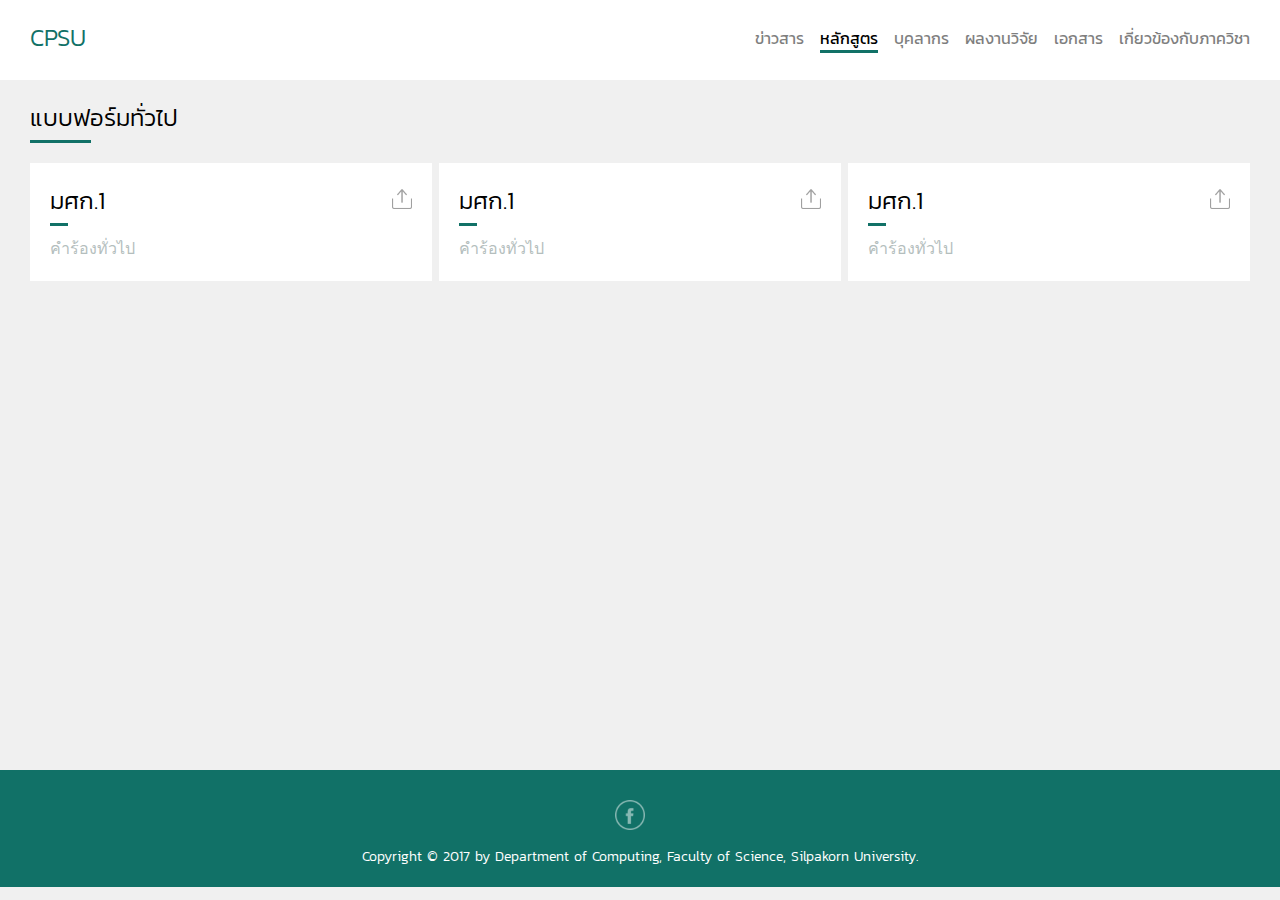
==== document.html @ 050c2b30 "edit readNews" ====
<!DOCTYPE html>
<html lang="en">
<head>
    <meta charset="UTF-8">
    <meta name="viewport" content="width=device-width">
    <title>Home</title>
    <link href="css/style.css" rel="stylesheet">
</head>
<body>
<nav class="navbar">
    <div class="container">
        <h1 class="logo-navbar">CPSU</h1>
        <ul class="list-menu-navbar">
            <li class="menu-navbar">ข่าวสาร</li>
            <li class="active-menu-navbar" >หลักสูตร</li>
            <li class="menu-navbar">บุคลากร</li>
            <li class="menu-navbar">ผลงานวิจัย</li>
            <li class="menu-navbar">เอกสาร</li>
            <li class="menu-navbar">เกี่ยวข้องกับภาควิชา
                <ul class="drop-down-menu">
                    <li class="list-menu-drop-down">ประวัติภาควิชา</li>
                    <li class="list-menu-drop-down">ติดต่อภาควิชา</li>
                </ul>
            </li>
        </ul>
        <button class="btn-navbar-list-menu">เมนู</button>
        <ul class="list-menu-navbar-mobile">
            <li class="menu-navbar-mobile">ข่าวสาร</li>
            <li class="menu-navbar-mobile" >หลักสูตร</li>
            <li class="menu-navbar-mobile">บุคลากร</li>
            <li class="menu-navbar-mobile">ผลงานวิจัย</li>
            <li class="menu-navbar-mobile">เอกสาร</li>
            <li class="menu-navbar-mobile">เกี่ยวข้องกับภาควิชา</li>
        </ul>
    </div>
</nav>
<div class="container">
    <h1 class="title">แบบฟอร์มทั่วไป</h1>
    <ul class="wrapper-card-document">
        <li>
            <div class="card-document">

                <h1 class="title">มศก.1
                    <div class="management-logo">
                        <img src="Icon-Share.png" />
                        <p class="description-management-logo">Download</p>
                    </div>
                </h1>
                <p class="description-card-document">คำร้องทั่วไป</p>
            </div>
        </li>
        <li>
            <div class="card-document">

                <h1 class="title">มศก.1
                    <div class="management-logo">
                        <img src="Icon-Share.png" />
                        <p class="description-management-logo">Download</p>
                    </div>
                </h1>
                <p class="description-card-document">คำร้องทั่วไป</p>
            </div>
        </li>
        <li>
            <div class="card-document">

                <h1 class="title">มศก.1
                    <div class="management-logo">
                        <img src="Icon-Share.png" />
                        <p class="description-management-logo">Download</p>
                    </div>
                </h1>
                <p class="description-card-document">คำร้องทั่วไป</p>
            </div>
        </li>
    </ul>
</div>
<nav class="navbar-bottom">
    <div class="container">

        <ul class="logos-navbar-bottom">
            <li class="logo-navbar-bottom">
                <img src="facebook_white.png">
            </li>
        </ul>

        <p class="copyright">Copyright © 2017 by Department of Computing, Faculty of Science, Silpakorn University.</p>

    </div>
</nav>
</body>
</html>
---- css/style.css ----
.container {
  width: 100%;
  box-sizing: border-box;
  padding: 0 10px;
  min-height: 100%;
  height: auto !important;
  height: 100%; }
  @media screen and (min-width: 768px) {
    .container {
      width: 748px;
      display: block;
      padding: 0 20px;
      margin: auto; } }
  @media screen and (min-width: 1024px) {
    .container {
      width: 1004px; } }
  @media screen and (min-width: 1280px) {
    .container {
      width: 1260px; } }

.navbar {
  width: 100%;
  background-color: #ffffff;
  height: 50px;
  position: fixed;
  display: block;
  top: 0;
  left: 0;
  z-index: 1;
  box-sizing: border-box; }
  .navbar .container {
    height: 100%;
    position: relative; }
    .navbar .container .logo-navbar {
      position: absolute;
      margin: 0;
      color: #117167;
      font-weight: 100;
      font-size: 16px;
      cursor: pointer;
      top: 12px; }
      @media screen and (min-width: 768px) {
        .navbar .container .logo-navbar {
          top: 20px;
          font-size: 24px; } }
    .navbar .container .list-menu-navbar {
      position: absolute;
      right: 10px;
      list-style-type: none;
      display: none; }
      .navbar .container .list-menu-navbar li.menu-navbar:after {
        display: block;
        content: '';
        border-bottom: 3px solid #117167;
        transform: scaleX(0);
        transition: transform 250ms ease-in-out; }
      .navbar .container .list-menu-navbar li.menu-navbar:hover:after {
        transform: scaleX(1); }
      .navbar .container .list-menu-navbar .menu-navbar {
        opacity: 0.5;
        display: inline-block;
        cursor: pointer;
        position: relative;
        margin-left: 5px; }
        .navbar .container .list-menu-navbar .menu-navbar a {
          color: #000000;
          opacity: 1; }
        .navbar .container .list-menu-navbar .menu-navbar .drop-down-menu {
          top: 30px;
          right: 0;
          width: 220px; }
        .navbar .container .list-menu-navbar .menu-navbar:after {
          transform-origin: 0% 50%; }
        .navbar .container .list-menu-navbar .menu-navbar:hover {
          opacity: 1; }
          .navbar .container .list-menu-navbar .menu-navbar:hover .drop-down-menu {
            display: block; }
        @media screen and (min-width: 768px) {
          .navbar .container .list-menu-navbar .menu-navbar {
            margin-left: 5px; } }
        @media screen and (min-width: 1024px) {
          .navbar .container .list-menu-navbar .menu-navbar {
            margin-left: 10px; } }
      .navbar .container .list-menu-navbar .active-menu-navbar {
        display: inline-block;
        cursor: pointer;
        position: relative;
        margin-left: 5px;
        border-bottom: 3px solid #117167; }
        @media screen and (min-width: 768px) {
          .navbar .container .list-menu-navbar .active-menu-navbar {
            margin-left: 5px; } }
        @media screen and (min-width: 1024px) {
          .navbar .container .list-menu-navbar .active-menu-navbar {
            margin-left: 10px; } }
      @media screen and (min-width: 768px) {
        .navbar .container .list-menu-navbar {
          top: 10px;
          display: block;
          right: 20px; } }
    .navbar .container .btn-navbar-list-menu {
      position: absolute;
      right: 10px;
      top: 12px;
      width: 50px;
      height: 30px;
      background-color: #117167;
      border: none;
      font-size: 14px;
      color: #ffffff;
      font-weight: 100; }
      .navbar .container .btn-navbar-list-menu:focus {
        outline: none; }
      @media screen and (min-width: 768px) {
        .navbar .container .btn-navbar-list-menu {
          display: none; } }
    .navbar .container .list-menu-navbar-mobile {
      width: 100%;
      position: absolute;
      top: 35px;
      display: none;
      left: 0;
      box-sizing: border-box;
      padding: 10px;
      background-color: #ffffff; }
      .navbar .container .list-menu-navbar-mobile .menu-navbar-mobile {
        list-style-type: none;
        border-bottom: 1px solid #F0F0F0;
        padding: 10px;
        font-size: 16px;
        font-weight: 100; }
        .navbar .container .list-menu-navbar-mobile .menu-navbar-mobile:nth-last-child(1) {
          border-bottom: none; }
  @media screen and (min-width: 768px) {
    .navbar {
      height: 80px; } }

.navbar-bottom {
  display: table;
  width: 100%;
  background-color: #117167; }
  .navbar-bottom .logos-navbar-bottom {
    width: 20px;
    display: block;
    margin: 20px auto;
    padding: 0;
    margin-bottom: 0;
    list-style-type: none; }
    .navbar-bottom .logos-navbar-bottom .logo-navbar-bottom {
      width: 20px;
      height: auto;
      cursor: pointer; }
      @media screen and (min-width: 768px) {
        .navbar-bottom .logos-navbar-bottom .logo-navbar-bottom:hover {
          opacity: 1; } }
      .navbar-bottom .logos-navbar-bottom .logo-navbar-bottom img {
        width: 100%; }
      @media screen and (min-width: 1024px) {
        .navbar-bottom .logos-navbar-bottom .logo-navbar-bottom {
          opacity: 0.5;
          width: 30px; } }
    @media screen and (min-width: 768px) {
      .navbar-bottom .logos-navbar-bottom {
        width: 50px; } }
  .navbar-bottom .copyright {
    text-align: center;
    color: #ffffff;
    margin: 10px 0;
    font-weight: 100;
    font-size: 12px; }
    @media screen and (min-width: 768px) {
      .navbar-bottom .copyright {
        font-size: 14px; } }
  @media screen and (min-width: 768px) {
    .navbar-bottom {
      padding: 10px 0; } }

.card-news {
  width: 100%;
  padding: 0 10px;
  margin-top: 30px;
  position: relative;
  box-sizing: border-box;
  list-style-type: none; }
  .card-news .container-card-news {
    list-style-type: none;
    width: 100%;
    padding: 0;
    box-sizing: border-box;
    position: relative;
    display: flex;
    flex-direction: row;
    flex-wrap: wrap;
    position: relative;
    cursor: pointer; }
    .card-news .container-card-news .image-card-news {
      width: 100%;
      top: -10px;
      height: auto;
      position: relative; }
      .card-news .container-card-news .image-card-news img {
        width: 100%; }
      @media screen and (min-width: 768px) {
        .card-news .container-card-news .image-card-news {
          top: -15px; } }
      @media screen and (min-width: 1024px) {
        .card-news .container-card-news .image-card-news {
          width: 40%;
          top: -15px;
          padding-right: 10px; } }
    .card-news .container-card-news .content-card-news {
      width: 100%;
      box-sizing: border-box; }
      .card-news .container-card-news .content-card-news .time-create-news {
        color: #B4BEBD;
        font-family: Thonburi;
        font-size: 12px;
        position: relative; }
        @media screen and (min-width: 1024px) {
          .card-news .container-card-news .content-card-news .time-create-news {
            font-size: 14px;
            margin-top: 10px; } }
      .card-news .container-card-news .content-card-news .title {
        margin: 0;
        font-size: 16px; }
        .card-news .container-card-news .content-card-news .title:before {
          width: 20%; }
        @media screen and (min-width: 768px) {
          .card-news .container-card-news .content-card-news .title {
            font-size: 20px;
            font-weight: inherit; } }
        @media screen and (min-width: 1024px) {
          .card-news .container-card-news .content-card-news .title {
            font-size: 20px;
            font-weight: inherit; } }
      .card-news .container-card-news .content-card-news .description-card-news {
        color: #B4BEBD;
        font-family: Thonburi;
        margin-top: 10px;
        font-size: 14px; }
        @media screen and (min-width: 1024px) {
          .card-news .container-card-news .content-card-news .description-card-news {
            font-size: 16px; } }
      @media screen and (min-width: 1024px) {
        .card-news .container-card-news .content-card-news {
          width: 60%;
          padding-left: 10px; } }
    @media screen and (min-width: 768px) {
      .card-news .container-card-news {
        margin: 0; } }
  .card-news .detail-card-news {
    width: 100%;
    border-top: 1px solid #B4BEBD;
    margin-top: 20px;
    height: 40px;
    position: relative; }
    .card-news .detail-card-news .create-by-card-news {
      position: absolute;
      font-size: 14px;
      font-weight: 100;
      top: 10px; }
      @media screen and (min-width: 1024px) {
        .card-news .detail-card-news .create-by-card-news {
          font-size: 16px;
          top: 13px; } }
    .card-news .detail-card-news .logos-share-card-news {
      list-style-type: none;
      position: absolute;
      right: 0;
      top: 10px; }
      .card-news .detail-card-news .logos-share-card-news li {
        padding: 0; }
      .card-news .detail-card-news .logos-share-card-news .logo-share-card-news {
        margin-left: 3px;
        display: inline-block;
        width: 20px;
        height: auto;
        cursor: pointer;
        top: -2px;
        position: relative;
        opacity: 1; }
        .card-news .detail-card-news .logos-share-card-news .logo-share-card-news:hover {
          opacity: 1; }
          @media screen and (min-width: 1024px) {
            .card-news .detail-card-news .logos-share-card-news .logo-share-card-news:hover .description-logo-share-card-news {
              display: block; } }
        .card-news .detail-card-news .logos-share-card-news .logo-share-card-news .description-logo-share-card-news {
          display: none;
          padding: 5px;
          position: absolute;
          z-index: 1;
          text-align: center;
          color: white;
          font-weight: 100;
          background-color: #000000;
          opacity: 0.8; }
          @media screen and (min-width: 1024px) {
            .card-news .detail-card-news .logos-share-card-news .logo-share-card-news .description-logo-share-card-news {
              bottom: -50px;
              left: -180%;
              width: 130px; } }
        .card-news .detail-card-news .logos-share-card-news .logo-share-card-news img {
          width: 100%; }
        @media screen and (min-width: 1024px) {
          .card-news .detail-card-news .logos-share-card-news .logo-share-card-news {
            width: 30px;
            margin-left: 5px;
            opacity: 0.5; } }
    @media screen and (min-width: 1024px) {
      .card-news .detail-card-news {
        margin-top: 0;
        height: 50px; } }
  @media screen and (min-width: 768px) {
    .card-news {
      padding: 0 20px; } }

.card-course {
  width: 100%;
  background-color: #ffffff;
  border-bottom: 3px solid #117167;
  padding: 10px;
  margin: 10px 0;
  box-sizing: border-box;
  cursor: pointer; }
  .card-course .type-card-course {
    font-family: Thonburi;
    font-weight: bold;
    font-size: 14px; }
    @media screen and (min-width: 768px) {
      .card-course .type-card-course {
        font-size: 16px; } }
  .card-course .name-card-course {
    font-weight: 100;
    margin-top: 5px;
    font-size: 14px; }
    @media screen and (min-width: 768px) {
      .card-course .name-card-course {
        font-size: 18px; } }
    @media screen and (min-width: 1024px) {
      .card-course .name-card-course {
        margin-top: 10px; } }
  @media screen and (min-width: 768px) {
    .card-course {
      padding: 20px;
      margin: 10px 0; } }

.card-document {
  width: 100%;
  box-sizing: border-box;
  background-color: #ffffff;
  margin-bottom: 10px;
  padding: 10px;
  position: relative; }
  .card-document .title {
    margin: 0;
    position: relative; }
    .card-document .title .management-logo {
      position: absolute;
      right: 5px;
      top: 0; }
      .card-document .title .management-logo .description-management-logo {
        font-size: 16px; }
      @media screen and (min-width: 768px) {
        .card-document .title .management-logo {
          right: 0px;
          top: 0px; } }
  .card-document .description-card-document {
    font-family: Thonburi;
    font-size: 14px;
    color: #B4BEBD;
    margin-top: 10px; }
    @media screen and (min-width: 768px) {
      .card-document .description-card-document {
        font-size: 16px; } }
  @media screen and (min-width: 768px) {
    .card-document {
      padding: 20px; } }

.card-person {
  width: 100%;
  margin: 20px 0;
  box-sizing: border-box; }
  .card-person .header-card-person {
    background-color: #117167;
    color: #ffffff;
    padding: 0 10px 10px 10px;
    width: 100%;
    position: relative;
    box-sizing: border-box;
    display: flex;
    flex-direction: row;
    flex-wrap: wrap;
    margin: 0; }
    .card-person .header-card-person .image-card-news {
      list-style-type: none;
      width: 100%;
      position: relative;
      top: -10px; }
      .card-person .header-card-person .image-card-news img {
        width: 100%;
        box-shadow: 2px 2px 4px 0px #000000; }
      @media screen and (min-width: 1024px) {
        .card-person .header-card-person .image-card-news {
          width: 20%;
          position: absolute;
          bottom: 10px;
          top: inherit; } }
    .card-person .header-card-person .detail-header-card-person {
      list-style-type: none;
      width: 100%; }
      .card-person .header-card-person .detail-header-card-person .title {
        margin: 0px;
        font-size: 16px;
        display: flex;
        width: 100%;
        position: relative; }
        .card-person .header-card-person .detail-header-card-person .title:before {
          border-bottom: 3px solid #ffffff;
          width: 10%; }
        .card-person .header-card-person .detail-header-card-person .title .position-card-person {
          position: absolute;
          right: 0;
          top: 0; }
        @media screen and (min-width: 768px) {
          .card-person .header-card-person .detail-header-card-person .title {
            font-size: 18px; } }
      .card-person .header-card-person .detail-header-card-person .name-eng-card-person {
        font-weight: 100;
        display: flex; }
        @media screen and (min-width: 768px) {
          .card-person .header-card-person .detail-header-card-person .name-eng-card-person {
            font-size: 16px; } }
      @media screen and (min-width: 1024px) {
        .card-person .header-card-person .detail-header-card-person {
          padding-left: calc(20% + 20px); } }
    @media screen and (min-width: 1024px) {
      .card-person .header-card-person {
        padding: 20px; } }
  .card-person .detail-card-person {
    width: 100%;
    background-color: #ffffff;
    box-sizing: border-box;
    padding: 10px; }
    .card-person .detail-card-person .wrapper-detail-all {
      width: 100%;
      display: flex;
      flex-direction: row;
      flex-wrap: wrap;
      padding: 0;
      margin: 0;
      box-sizing: border-box; }
      .card-person .detail-card-person .wrapper-detail-all li {
        box-sizing: border-box;
        list-style-type: none;
        width: 100%;
        margin: 10px 0; }
        .card-person .detail-card-person .wrapper-detail-all li .list-detail-all {
          font-size: 16px; }
          @media screen and (min-width: 768px) {
            .card-person .detail-card-person .wrapper-detail-all li .list-detail-all {
              font-size: 18px; } }
        @media screen and (min-width: 768px) {
          .card-person .detail-card-person .wrapper-detail-all li {
            width: 50%;
            margin: 10px 0;
            padding-left: 0;
            padding-right: 10px; }
            .card-person .detail-card-person .wrapper-detail-all li:nth-child(1) {
              width: 100%;
              padding-left: 0;
              padding-right: 0; }
            .card-person .detail-card-person .wrapper-detail-all li:nth-child(2) {
              width: 100%;
              padding-left: 0;
              padding-right: 0; } }
    @media screen and (min-width: 768px) {
      .card-person .detail-card-person {
        padding: 20px; } }
  @media screen and (min-width: 768px) {
    .card-person {
      margin: 180px 0 20px 0; } }
  @media screen and (min-width: 1280px) {
    .card-person {
      margin: 80px 0 20px 0; } }

.card-research {
  width: 100%;
  box-sizing: border-box;
  cursor: pointer;
  background-color: #ffffff; }
  .card-research .image-card-research {
    width: 100%;
    height: auto; }
  .card-research .detail-card-research {
    box-sizing: border-box;
    padding: 5px 10px;
    margin: 0; }
    .card-research .detail-card-research .title {
      margin: 0;
      font-size: 18px; }
      .card-research .detail-card-research .title:before {
        width: 10%; }
      @media screen and (min-width: 768px) {
        .card-research .detail-card-research .title {
          font-size: 20px; } }
    .card-research .detail-card-research .create-by-card-research {
      font-size: 14px;
      font-weight: 100;
      margin-top: 10px; }
      @media screen and (min-width: 768px) {
        .card-research .detail-card-research .create-by-card-research {
          font-size: 16px;
          margin-top: 20px; } }
    @media screen and (min-width: 768px) {
      .card-research .detail-card-research {
        padding: 10px 15px; } }

.form-read-news {
  width: 100%; }
  .form-read-news .header-form-read-news {
    width: 100%;
    background-color: #117167;
    padding: 10px 10px 60px 10px;
    box-sizing: border-box; }
    .form-read-news .header-form-read-news .category-header-form-read-news {
      color: #ffffff;
      font-family: Thonburi;
      font-weight: lighter;
      font-size: 12px; }
      @media screen and (min-width: 768px) {
        .form-read-news .header-form-read-news .category-header-form-read-news {
          font-size: 16px; } }
    .form-read-news .header-form-read-news .title {
      color: #ffffff;
      margin: 0;
      margin-bottom: 10px; }
      .form-read-news .header-form-read-news .title:before {
        border-bottom: 3px solid #ffffff; }
      @media screen and (min-width: 768px) {
        .form-read-news .header-form-read-news .title {
          margin-bottom: 20px; } }
    .form-read-news .header-form-read-news .create-by-form-read-news {
      color: #ffffff;
      font-family: Thonburi;
      font-size: 12px;
      font-weight: lighter; }
      .form-read-news .header-form-read-news .create-by-form-read-news .time-create-form-read-news {
        float: right; }
      @media screen and (min-width: 768px) {
        .form-read-news .header-form-read-news .create-by-form-read-news {
          font-size: 16px; } }
    @media screen and (min-width: 768px) {
      .form-read-news .header-form-read-news {
        padding: 20px 0 100px 0; } }
  .form-read-news .content-form-read-news {
    width: 100%;
    background-color: #ffffff;
    padding: 10px;
    box-sizing: border-box; }
    .form-read-news .content-form-read-news .container .zone-read-content-form-read-news {
      width: 100%;
      position: relative;
      top: -60px; }
      .form-read-news .content-form-read-news .container .zone-read-content-form-read-news img {
        width: 100%;
        height: auto;
        margin-bottom: 10px; }
        @media screen and (min-width: 768px) {
          .form-read-news .content-form-read-news .container .zone-read-content-form-read-news img {
            margin-bottom: 20px; } }
      .form-read-news .content-form-read-news .container .zone-read-content-form-read-news .zone-content-form-read-news {
        width: 100%;
        font-size: 14px;
        font-family: Thonburi; }
        @media screen and (min-width: 768px) {
          .form-read-news .content-form-read-news .container .zone-read-content-form-read-news .zone-content-form-read-news {
            font-size: 16px; } }
      @media screen and (min-width: 768px) {
        .form-read-news .content-form-read-news .container .zone-read-content-form-read-news {
          top: -100px; } }

.form-contact {
  width: 100%;
  box-sizing: border-box;
  margin: 10px 0; }
  .form-contact .title-form-contact {
    box-sizing: border-box;
    background-color: #117167;
    padding: 10px;
    color: #ffffff;
    font-weight: 100;
    font-size: 18px; }
    @media screen and (min-width: 768px) {
      .form-contact .title-form-contact {
        padding: 20px;
        font-size: 24px; } }
  .form-contact .detail-form-contact {
    box-sizing: border-box;
    background-color: #ffffff;
    padding: 10px; }
    .form-contact .detail-form-contact .title {
      font-size: 18px;
      margin-bottom: 10px; }
      .form-contact .detail-form-contact .title:before {
        width: 10%; }
        @media screen and (min-width: 768px) {
          .form-contact .detail-form-contact .title:before {
            width: 2%; } }
      .form-contact .detail-form-contact .title:nth-child(1) {
        margin-top: 0; }
      @media screen and (min-width: 768px) {
        .form-contact .detail-form-contact .title {
          font-size: 22px; } }
    .form-contact .detail-form-contact .wrapper-detail-all {
      padding-left: 10px; }
      @media screen and (min-width: 768px) {
        .form-contact .detail-form-contact .wrapper-detail-all {
          padding-left: 20px; } }
    @media screen and (min-width: 768px) {
      .form-contact .detail-form-contact {
        padding: 20px; } }
  .form-contact .image-history {
    width: 100%;
    height: auto;
    margin-bottom: 10px; }
    @media screen and (min-width: 768px) {
      .form-contact .image-history {
        margin-bottom: 20px; } }
  .form-contact .title-history {
    font-family: Thonburi;
    font-size: 14px; }
    @media screen and (min-width: 768px) {
      .form-contact .title-history {
        font-size: 16px; } }
  @media screen and (min-width: 768px) {
    .form-contact {
      margin: 20px 0; } }

.form-read-research {
  width: 100%;
  background-color: #ffffff;
  padding: 10px;
  margin: 10px 0;
  box-sizing: border-box; }
  .form-read-research .logo-su {
    display: block;
    margin: auto;
    width: 50px;
    height: auto; }
    @media screen and (min-width: 768px) {
      .form-read-research .logo-su {
        width: 100px; } }
  .form-read-research .title-research {
    font-size: 18px;
    text-align: center;
    font-weight: 100;
    margin-top: 20px; }
    @media screen and (min-width: 768px) {
      .form-read-research .title-research {
        font-size: 20px; } }
  .form-read-research .description-research {
    font-size: 14px;
    font-family: Thonburi;
    text-align: center;
    margin-top: 10px; }
    @media screen and (min-width: 768px) {
      .form-read-research .description-research {
        font-size: 16px;
        margin-top: 20px; } }
  .form-read-research .wrapper-content-research {
    width: 100%;
    box-sizing: border-box;
    display: flex;
    flex-direction: row;
    flex-wrap: wrap;
    padding: 0;
    margin: 0;
    margin-top: 40px; }
    .form-read-research .wrapper-content-research li {
      list-style-type: none;
      width: 100%;
      box-sizing: border-box;
      margin-bottom: 10px; }
      .form-read-research .wrapper-content-research li .image-content-research {
        width: 100%;
        box-sizing: border-box;
        display: inline;
        float: none; }
        .form-read-research .wrapper-content-research li .image-content-research img {
          width: 100%; }
        @media screen and (min-width: 768px) {
          .form-read-research .wrapper-content-research li .image-content-research {
            width: 50%;
            float: left;
            padding-right: 10px; } }
      .form-read-research .wrapper-content-research li .content-research {
        margin-top: 10px;
        box-sizing: border-box;
        width: 100%;
        float: none;
        display: inline;
        height: 100%;
        font-family: Thonburi; }
        @media screen and (min-width: 768px) {
          .form-read-research .wrapper-content-research li .content-research {
            width: 50%;
            float: right;
            padding-left: 10px;
            margin-top: 0px; } }
      @media screen and (min-width: 768px) {
        .form-read-research .wrapper-content-research li {
          margin-bottom: 30px; }
          .form-read-research .wrapper-content-research li:nth-of-type(2n) .image-content-research {
            float: right; }
          .form-read-research .wrapper-content-research li:nth-of-type(2n) .content-research {
            float: left; } }
  @media screen and (min-width: 768px) {
    .form-read-research {
      padding: 20px;
      margin: 20px 0; } }

.background-green {
  background-color: #117167; }

.background-black {
  background-color: #000000; }

.background-gray {
  background-color: #B4BEBD; }

.background-dark-gray {
  background-color: #888888; }

.background-light-gray {
  background-color: #F0F0F0; }

.background-white {
  background-color: #ffffff; }

.color-green {
  color: #117167; }

.color-black {
  color: #000000; }

.color-gray {
  color: #B4BEBD; }

.color-dark-gray {
  color: #888888; }

.color-light-gray {
  color: #F0F0F0; }

.color-white {
  color: #ffffff; }

.border-green {
  border: 1px solid #117167; }

.border-black {
  border: 1px solid #000000; }

.border-gray {
  border: 1px solid #B4BEBD; }

.border-dark-gray {
  border: 1px solid #888888; }

.border-light-gray {
  border: 1px solid #F0F0F0; }

.border-white {
  border: 1px solid #ffffff; }

.title {
  margin: 10px 0;
  font-size: 18px;
  font-weight: 100;
  position: relative;
  padding-bottom: 10px; }
  .title:before {
    content: "";
    position: absolute;
    width: 10%;
    bottom: 0;
    border-bottom: 3px solid #117167; }
  .title .more-detail-title {
    position: absolute;
    right: 0;
    font-family: Thonburi;
    font-size: 16px;
    top: 6px; }
  @media screen and (min-width: 768px) {
    .title {
      margin: 20px 0;
      font-size: 24px;
      padding-bottom: 8px; }
      .title:before {
        width: 5%; } }

.not-found {
  font-size: 18px;
  font-weight: 100;
  text-align: center;
  margin: 20px 0; }
  @media screen and (min-width: 768px) {
    .not-found {
      font-size: 22px;
      margin: 10px 0; } }

.wrapper-card-news {
  width: 100%;
  display: flex;
  flex-direction: row;
  flex-wrap: wrap;
  padding: 0;
  box-sizing: border-box; }
  .wrapper-card-news li {
    box-sizing: border-box;
    list-style-type: none;
    width: 100%; }
    .wrapper-card-news li a {
      text-decoration: none;
      color: #000000; }
    @media screen and (min-width: 768px) {
      .wrapper-card-news li {
        width: 50%;
        padding-right: 5px; }
        .wrapper-card-news li:nth-child(2n) {
          padding-left: 5px;
          padding-right: 0px; } }

.wrapper-card-course {
  width: 100%;
  display: flex;
  flex-direction: row;
  flex-wrap: wrap;
  padding: 0;
  box-sizing: border-box; }
  .wrapper-card-course li {
    box-sizing: border-box;
    list-style-type: none;
    width: 100%; }
    .wrapper-card-course li a {
      text-decoration: none;
      color: #000000; }
    @media screen and (min-width: 768px) {
      .wrapper-card-course li {
        width: 50%;
        padding-right: 5px; }
        .wrapper-card-course li:nth-child(2n) {
          padding-left: 5px;
          padding-right: 0px; } }

.wrapper-card-document {
  width: 100%;
  display: flex;
  flex-direction: row;
  flex-wrap: wrap;
  padding: 0;
  box-sizing: border-box; }
  .wrapper-card-document li {
    box-sizing: border-box;
    list-style-type: none;
    width: 100%;
    padding: 0; }
    .wrapper-card-document li a {
      text-decoration: none;
      color: #000000; }
    @media screen and (min-width: 768px) {
      .wrapper-card-document li {
        width: 50%;
        padding: 0px 5px 0px 0px; }
        .wrapper-card-document li:nth-of-type(2n) {
          padding: 0px 0px 0px 5px; } }
    @media screen and (min-width: 1024px) {
      .wrapper-card-document li {
        width: 33.3333333%; }
        .wrapper-card-document li:nth-of-type(3n+1) {
          padding-left: 0;
          padding-right: 5px; }
        .wrapper-card-document li:nth-of-type(3n+2) {
          padding: 0 2.5px; }
        .wrapper-card-document li:nth-of-type(3n+3) {
          padding-left: 5px;
          padding-right: 0px; } }

.wrapper-detail-all {
  width: 100%;
  display: flex;
  flex-direction: row;
  flex-wrap: wrap;
  padding: 0;
  margin: 0;
  box-sizing: border-box; }
  .wrapper-detail-all li {
    box-sizing: border-box;
    list-style-type: none;
    width: 100%;
    margin: 10px 0; }
    .wrapper-detail-all li a {
      text-decoration: none;
      color: #000000; }
    .wrapper-detail-all li .title-detail-all {
      font-size: 16px; }
      @media screen and (min-width: 768px) {
        .wrapper-detail-all li .title-detail-all {
          font-size: 18px; } }
    .wrapper-detail-all li .list-detail-all {
      padding: 10px 0 0 10px;
      width: 100%;
      box-sizing: border-box; }
      .wrapper-detail-all li .list-detail-all li {
        margin: 0;
        padding: 0; }
        .wrapper-detail-all li .list-detail-all li a {
          text-decoration: none;
          color: #000000; }
      .wrapper-detail-all li .list-detail-all .in-detail {
        width: 100%;
        overflow: hidden;
        font-size: 14px;
        font-weight: 100;
        font-family: Thonburi;
        position: relative;
        display: inline-block;
        padding: 0; }
        .wrapper-detail-all li .list-detail-all .in-detail .link-in-detail {
          color: #117167;
          opacity: 0.5;
          cursor: pointer; }
          .wrapper-detail-all li .list-detail-all .in-detail .link-in-detail:hover {
            opacity: 1; }
        .wrapper-detail-all li .list-detail-all .in-detail .btn-download-detail {
          padding: 7px 13px;
          border: none;
          font-weight: 100;
          font-size: 16px;
          opacity: 0.5;
          cursor: pointer; }
          .wrapper-detail-all li .list-detail-all .in-detail .btn-download-detail:hover {
            opacity: 1; }
          @media screen and (min-width: 768px) {
            .wrapper-detail-all li .list-detail-all .in-detail .btn-download-detail {
              font-size: 16px;
              padding: 10px 15px; } }
    @media screen and (min-width: 768px) {
      .wrapper-detail-all li {
        width: 50%;
        margin: 10px 0;
        padding-left: 0;
        padding-right: 10px; }
        .wrapper-detail-all li:nth-of-type(2n) {
          padding-left: 10px;
          padding-right: 0px; } }

.wrapper-card-person {
  width: 100%;
  display: flex;
  flex-direction: row;
  flex-wrap: wrap;
  padding: 0;
  box-sizing: border-box; }
  .wrapper-card-person li {
    box-sizing: border-box;
    list-style-type: none;
    width: 100%; }
    .wrapper-card-person li a {
      text-decoration: none;
      color: #000000; }
    .wrapper-card-person li .wrapper-detail-all {
      width: 100%;
      display: flex;
      flex-direction: row;
      flex-wrap: wrap;
      padding: 0;
      margin: 0;
      box-sizing: border-box; }
      .wrapper-card-person li .wrapper-detail-all li {
        box-sizing: border-box;
        list-style-type: none;
        width: 100%;
        margin: 10px 0; }
        .wrapper-card-person li .wrapper-detail-all li a {
          text-decoration: none;
          color: #000000; }
        .wrapper-card-person li .wrapper-detail-all li .title-detail-all {
          font-size: 16px; }
          @media screen and (min-width: 768px) {
            .wrapper-card-person li .wrapper-detail-all li .title-detail-all {
              font-size: 18px; } }
        .wrapper-card-person li .wrapper-detail-all li .list-detail-all {
          padding: 10px 0 0 10px;
          width: 100%;
          box-sizing: border-box; }
          .wrapper-card-person li .wrapper-detail-all li .list-detail-all li {
            margin: 0;
            padding: 0; }
          .wrapper-card-person li .wrapper-detail-all li .list-detail-all .in-detail {
            width: 100%;
            overflow: hidden;
            font-size: 14px;
            font-weight: 100;
            font-family: Thonburi;
            position: relative;
            display: inline-block;
            padding: 0; }
        @media screen and (min-width: 768px) {
          .wrapper-card-person li .wrapper-detail-all li {
            width: 50%;
            margin: 10px 0;
            padding-left: 0;
            padding-right: 10px; }
            .wrapper-card-person li .wrapper-detail-all li:nth-of-type(2n) {
              padding-left: 10px;
              padding-right: 0px; } }
    @media screen and (min-width: 1280px) {
      .wrapper-card-person li {
        width: 50%;
        padding-right: 5px; }
        .wrapper-card-person li:nth-child(2n) {
          padding-left: 5px;
          padding-right: 0px; } }

.wrapper-card-research {
  width: 100%;
  display: flex;
  flex-direction: row;
  flex-wrap: wrap;
  padding: 0;
  box-sizing: border-box; }
  .wrapper-card-research li {
    box-sizing: border-box;
    list-style-type: none;
    width: 100%; }
    .wrapper-card-research li a {
      text-decoration: none;
      color: #000000; }
    @media screen and (min-width: 768px) {
      .wrapper-card-research li {
        width: 33.3333333%; }
        .wrapper-card-research li:nth-of-type(3n+1) {
          padding-left: 0;
          padding-right: 5px; }
        .wrapper-card-research li:nth-of-type(3n+2) {
          padding: 0 2.5px; }
        .wrapper-card-research li:nth-of-type(3n+3) {
          padding-left: 5px;
          padding-right: 0px; } }

.management-logo {
  width: 15px;
  opacity: 0.5;
  cursor: pointer;
  position: relative; }
  .management-logo img {
    width: 100%;
    height: auto; }
  .management-logo .description-management-logo {
    padding: 5px 15px;
    position: absolute;
    box-sizing: border-box;
    display: none;
    background-color: #000000;
    opacity: 0.8;
    z-index: 1;
    color: white;
    text-align: center;
    font-weight: 100;
    left: -200%; }
  @media screen and (min-width: 768px) {
    .management-logo {
      width: 20px; }
      .management-logo:hover {
        opacity: 1; }
        .management-logo:hover .description-management-logo {
          display: block; } }

.drop-down-menu {
  position: absolute;
  width: 200px;
  display: none;
  padding: 10px;
  box-sizing: border-box;
  z-index: 1;
  background-color: #ffffff;
  box-shadow: 2px 2px 4px #F0F0F0; }
  .drop-down-menu .list-menu-drop-down {
    box-sizing: border-box;
    list-style-type: none;
    width: 100%;
    font-weight: 100;
    opacity: 0.5;
    padding: 10px;
    border-bottom: 1px solid #F0F0F0; }
    .drop-down-menu .list-menu-drop-down:nth-last-child(1) {
      border-bottom: none; }
    .drop-down-menu .list-menu-drop-down:hover {
      opacity: 1; }
  @media screen and (min-width: 768px) {
    .drop-down-menu {
      padding: 10px; } }

.list-btn-nextpage {
  margin: 15px auto;
  display: block; }
  .list-btn-nextpage .btn-nextpage {
    font-size: 14px;
    font-weight: 100;
    padding: 5px 10px;
    box-sizing: border-box;
    background-color: #ffffff;
    margin: 0;
    text-decoration: none;
    cursor: pointer;
    opacity: 1; }
    .list-btn-nextpage .btn-nextpage:hover {
      color: #ffffff;
      background-color: #117167; }
    @media screen and (min-width: 768px) {
      .list-btn-nextpage .btn-nextpage {
        font-size: 16px;
        padding: 10px 20px; } }
  @media screen and (min-width: 768px) {
    .list-btn-nextpage {
      margin: 20px auto; } }

@font-face {
  font-family: Kanit;
  src: url(font/Kanit/Kanit-Regular.ttf); }
@font-face {
  font-family: Kanit;
  src: url(font/Kanit/Kanit-Bold.ttf);
  font-weight: bold; }
@font-face {
  font-family: Kanit;
  src: url(font/Kanit/Kanit-Light.ttf);
  font-weight: 100; }
body {
  box-sizing: border-box;
  margin: 0;
  font-family: Kanit;
  background-color: #F0F0F0;
  position: relative;
  height: 100%;
  overflow-y: auto;
  padding-bottom: 120px;
  padding-top: 50px; }
  @media screen and (min-width: 768px) {
    body {
      padding-top: 80px;
      padding-bottom: 150px; } }

html {
  height: 100%; }

h1, h2, h3, h4, h5, h6, p {
  margin: 0; }

a {
  text-decoration: none;
  color: #117167; }
  a:hover {
    opacity: 0.5; }

* {
  box-sizing: border-box; }

/* Slideshow container */
.slideshow-container {
  width: 100%;
  height: 50vh;
  display: block;
  position: relative; }
  .slideshow-container .zone-dot {
    display: flex;
    justify-content: center;
    position: relative;
    bottom: 30px; }
    @media screen and (min-width: 768px) {
      .slideshow-container .zone-dot {
        bottom: 40px; } }
  @media screen and (min-width: 768px) {
    .slideshow-container {
      height: calc(100vh - 80px); } }

.mySlides {
  display: none;
  height: 100%; }
  .mySlides img {
    width: 100%;
    height: 100%; }

/* Next & previous buttons */
.prev, .next {
  cursor: pointer;
  position: absolute;
  top: 50%;
  width: auto;
  padding: 10px;
  color: #ffffff;
  font-weight: 100;
  font-size: 20px;
  opacity: 0.5;
  background-color: #000000;
  transition: 0.6s ease;
  border-radius: 0 3px 3px 0; }
  @media screen and (min-width: 768px) {
    .prev, .next {
      font-size: 30px;
      padding: 15px; } }

/* Position the "next button" to the right */
.next {
  right: 0;
  border-radius: 3px 0 0 3px; }

/* On hover, add a black background color with a little bit see-through */
.prev:hover, .next:hover {
  opacity: 1; }

/* The dots/bullets/indicators */
.dot {
  cursor: pointer;
  height: 13px;
  width: 13px;
  margin: 0 2px;
  background-color: #F0F0F0;
  border-radius: 50%;
  display: inline-block;
  transition: background-color 0.6s ease; }
  @media screen and (min-width: 768px) {
    .dot {
      height: 15px;
      width: 15px; } }

.active, .dot:hover {
  background-color: #888888; }

/* Fading animation */
.fade {
  -webkit-animation-name: fade;
  -webkit-animation-duration: 1.5s;
  animation-name: fade;
  animation-duration: 1.5s; }

@-webkit-keyframes fade {
  from {
    opacity: .4; }
  to {
    opacity: 1; } }
@keyframes fade {
  from {
    opacity: .4; }
  to {
    opacity: 1; } }

/*# sourceMappingURL=style.css.map */
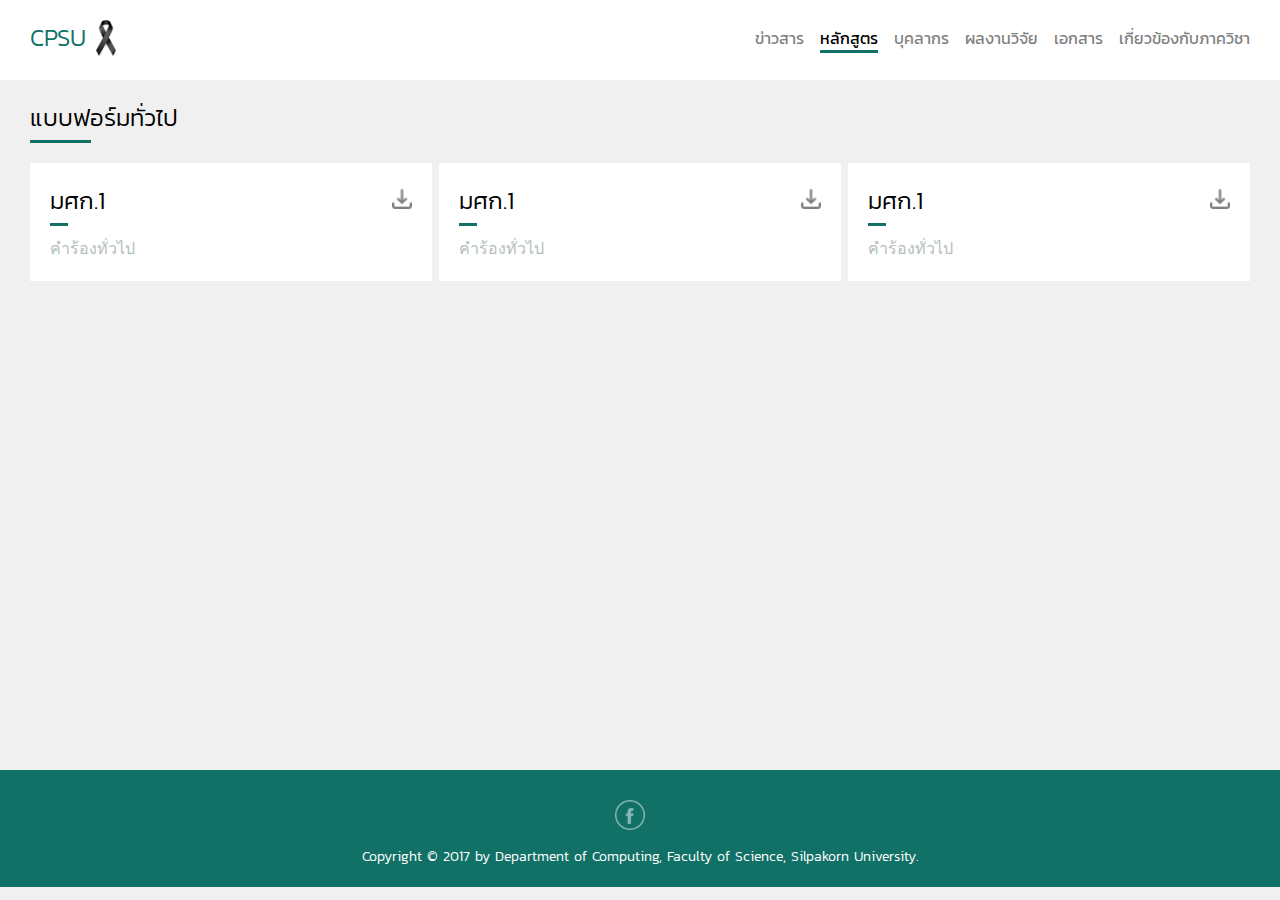
==== commit 6a709f5c: "add icon download" ====
--- a/document.html
+++ b/document.html
@@ -42,7 +42,7 @@
 
                 <h1 class="title">มศก.1
                     <div class="management-logo">
-                        <img src="Icon-Share.png" />
+                        <img src="download.png" />
                         <p class="description-management-logo">Download</p>
                     </div>
                 </h1>
@@ -54,7 +54,7 @@
 
                 <h1 class="title">มศก.1
                     <div class="management-logo">
-                        <img src="Icon-Share.png" />
+                        <img src="download.png" />
                         <p class="description-management-logo">Download</p>
                     </div>
                 </h1>
@@ -66,7 +66,7 @@
 
                 <h1 class="title">มศก.1
                     <div class="management-logo">
-                        <img src="Icon-Share.png" />
+                        <img src="download.png" />
                         <p class="description-management-logo">Download</p>
                     </div>
                 </h1>
--- a/css/style.css
+++ b/css/style.css
@@ -39,6 +39,17 @@
       font-size: 16px;
       cursor: pointer;
       top: 12px; }
+      .navbar .container .logo-navbar:after {
+        position: absolute;
+        top: 0;
+        margin-left: 10px;
+        width: 22px;
+        height: 42px;
+        background-size: 20px;
+        background-repeat: no-repeat;
+        display: inline-block;
+        content: "";
+        background-image: url("../icon-ribbon.png"); }
       @media screen and (min-width: 768px) {
         .navbar .container .logo-navbar {
           top: 20px;
@@ -66,9 +77,9 @@
           color: #000000;
           opacity: 1; }
         .navbar .container .list-menu-navbar .menu-navbar .drop-down-menu {
-          top: 30px;
-          right: 0;
-          width: 220px; }
+          top: 27px;
+          right: 0px;
+          width: 200px; }
         .navbar .container .list-menu-navbar .menu-navbar:after {
           transform-origin: 0% 50%; }
         .navbar .container .list-menu-navbar .menu-navbar:hover {
@@ -127,8 +138,21 @@
         list-style-type: none;
         border-bottom: 1px solid #F0F0F0;
         padding: 10px;
-        font-size: 16px;
+        font-size: 14px;
         font-weight: 100; }
+        .navbar .container .list-menu-navbar-mobile .menu-navbar-mobile a {
+          color: #000000;
+          text-decoration: none; }
+        .navbar .container .list-menu-navbar-mobile .menu-navbar-mobile .subs-menu-navbar-mobile {
+          padding: 0; }
+          .navbar .container .list-menu-navbar-mobile .menu-navbar-mobile .subs-menu-navbar-mobile .sub-menu-navbar-mobile {
+            list-style-type: none;
+            padding: 10px 10px 0 10px;
+            font-size: 14px;
+            font-weight: 100; }
+            .navbar .container .list-menu-navbar-mobile .menu-navbar-mobile .subs-menu-navbar-mobile .sub-menu-navbar-mobile a {
+              color: #000000;
+              text-decoration: none; }
         .navbar .container .list-menu-navbar-mobile .menu-navbar-mobile:nth-last-child(1) {
           border-bottom: none; }
   @media screen and (min-width: 768px) {
@@ -199,6 +223,7 @@
       height: auto;
       position: relative; }
       .card-news .container-card-news .image-card-news img {
+        box-shadow: 0 3px 6px rgba(0, 0, 0, 0.16), 0 3px 6px rgba(0, 0, 0, 0.23);
         width: 100%; }
       @media screen and (min-width: 768px) {
         .card-news .container-card-news .image-card-news {
@@ -323,7 +348,6 @@
   box-sizing: border-box;
   cursor: pointer; }
   .card-course .type-card-course {
-    font-family: Thonburi;
     font-weight: bold;
     font-size: 14px; }
     @media screen and (min-width: 768px) {
@@ -398,8 +422,8 @@
       top: -10px; }
       .card-person .header-card-person .image-card-news img {
         width: 100%;
-        box-shadow: 2px 2px 4px 0px #000000; }
-      @media screen and (min-width: 1024px) {
+        box-shadow: 0 3px 6px rgba(0, 0, 0, 0.16), 0 3px 6px rgba(0, 0, 0, 0.23); }
+      @media screen and (min-width: 768px) {
         .card-person .header-card-person .image-card-news {
           width: 20%;
           position: absolute;
@@ -430,7 +454,7 @@
         @media screen and (min-width: 768px) {
           .card-person .header-card-person .detail-header-card-person .name-eng-card-person {
             font-size: 16px; } }
-      @media screen and (min-width: 1024px) {
+      @media screen and (min-width: 768px) {
         .card-person .header-card-person .detail-header-card-person {
           padding-left: calc(20% + 20px); } }
     @media screen and (min-width: 1024px) {
@@ -478,10 +502,10 @@
         padding: 20px; } }
   @media screen and (min-width: 768px) {
     .card-person {
-      margin: 180px 0 20px 0; } }
-  @media screen and (min-width: 1280px) {
+      margin: 90px 0 20px 0; } }
+  @media screen and (min-width: 1024px) {
     .card-person {
-      margin: 80px 0 20px 0; } }
+      margin: 170px 0 20px 0; } }
 
 .card-research {
   width: 100%;
@@ -549,6 +573,56 @@
       @media screen and (min-width: 768px) {
         .form-read-news .header-form-read-news .create-by-form-read-news {
           font-size: 16px; } }
+    .form-read-news .header-form-read-news .container {
+      position: relative; }
+      .form-read-news .header-form-read-news .container .logos-share-card-news {
+        list-style-type: none;
+        position: absolute;
+        right: 10px;
+        top: 5px;
+        margin: 0; }
+        .form-read-news .header-form-read-news .container .logos-share-card-news li {
+          padding: 0;
+          list-style-type: none; }
+        .form-read-news .header-form-read-news .container .logos-share-card-news .logo-share-card-news {
+          margin-left: 3px;
+          display: inline-block;
+          width: 20px;
+          height: auto;
+          cursor: pointer;
+          top: -2px;
+          position: relative;
+          opacity: 1; }
+          .form-read-news .header-form-read-news .container .logos-share-card-news .logo-share-card-news:hover {
+            opacity: 1; }
+            @media screen and (min-width: 1024px) {
+              .form-read-news .header-form-read-news .container .logos-share-card-news .logo-share-card-news:hover .description-logo-share-card-news {
+                display: block; } }
+          .form-read-news .header-form-read-news .container .logos-share-card-news .logo-share-card-news .description-logo-share-card-news {
+            display: none;
+            padding: 5px;
+            position: absolute;
+            z-index: 1;
+            text-align: center;
+            color: white;
+            font-weight: 100;
+            background-color: #000000;
+            opacity: 0.8; }
+            @media screen and (min-width: 1024px) {
+              .form-read-news .header-form-read-news .container .logos-share-card-news .logo-share-card-news .description-logo-share-card-news {
+                bottom: -50px;
+                left: -180%;
+                width: 130px; } }
+          .form-read-news .header-form-read-news .container .logos-share-card-news .logo-share-card-news img {
+            width: 100%; }
+          @media screen and (min-width: 1024px) {
+            .form-read-news .header-form-read-news .container .logos-share-card-news .logo-share-card-news {
+              width: 30px;
+              margin-left: 5px;
+              opacity: 0.5; } }
+        @media screen and (min-width: 768px) {
+          .form-read-news .header-form-read-news .container .logos-share-card-news {
+            right: 20px; } }
     @media screen and (min-width: 768px) {
       .form-read-news .header-form-read-news {
         padding: 20px 0 100px 0; } }
@@ -561,12 +635,13 @@
       width: 100%;
       position: relative;
       top: -60px; }
-      .form-read-news .content-form-read-news .container .zone-read-content-form-read-news img {
+      .form-read-news .content-form-read-news .container .zone-read-content-form-read-news .image-first-news {
         width: 100%;
         height: auto;
-        margin-bottom: 10px; }
+        margin-bottom: 10px;
+        box-shadow: 0 3px 6px rgba(0, 0, 0, 0.16), 0 3px 6px rgba(0, 0, 0, 0.23); }
         @media screen and (min-width: 768px) {
-          .form-read-news .content-form-read-news .container .zone-read-content-form-read-news img {
+          .form-read-news .content-form-read-news .container .zone-read-content-form-read-news .image-first-news {
             margin-bottom: 20px; } }
       .form-read-news .content-form-read-news .container .zone-read-content-form-read-news .zone-content-form-read-news {
         width: 100%;
@@ -788,7 +863,7 @@
   .title .more-detail-title {
     position: absolute;
     right: 0;
-    font-family: Thonburi;
+    font-weight: 100;
     font-size: 16px;
     top: 6px; }
   @media screen and (min-width: 768px) {
@@ -919,13 +994,13 @@
           color: #000000; }
       .wrapper-detail-all li .list-detail-all .in-detail {
         width: 100%;
-        overflow: hidden;
         font-size: 14px;
         font-weight: 100;
         font-family: Thonburi;
         position: relative;
         display: inline-block;
-        padding: 0; }
+        padding: 0;
+        box-sizing: border-box; }
         .wrapper-detail-all li .list-detail-all .in-detail .link-in-detail {
           color: #117167;
           opacity: 0.5;
@@ -933,14 +1008,16 @@
           .wrapper-detail-all li .list-detail-all .in-detail .link-in-detail:hover {
             opacity: 1; }
         .wrapper-detail-all li .list-detail-all .in-detail .btn-download-detail {
+          box-sizing: border-box;
+          border: none;
+          top: 0;
+          font-weight: 100;
+          font-size: 14px;
+          opacity: 1;
+          cursor: pointer;
           padding: 7px 13px;
-          border: none;
-          font-weight: 100;
-          font-size: 16px;
-          opacity: 0.5;
-          cursor: pointer; }
-          .wrapper-detail-all li .list-detail-all .in-detail .btn-download-detail:hover {
-            opacity: 1; }
+          background-color: #117167;
+          color: #ffffff; }
           @media screen and (min-width: 768px) {
             .wrapper-detail-all li .list-detail-all .in-detail .btn-download-detail {
               font-size: 16px;
@@ -1006,22 +1083,6 @@
             position: relative;
             display: inline-block;
             padding: 0; }
-        @media screen and (min-width: 768px) {
-          .wrapper-card-person li .wrapper-detail-all li {
-            width: 50%;
-            margin: 10px 0;
-            padding-left: 0;
-            padding-right: 10px; }
-            .wrapper-card-person li .wrapper-detail-all li:nth-of-type(2n) {
-              padding-left: 10px;
-              padding-right: 0px; } }
-    @media screen and (min-width: 1280px) {
-      .wrapper-card-person li {
-        width: 50%;
-        padding-right: 5px; }
-        .wrapper-card-person li:nth-child(2n) {
-          padding-left: 5px;
-          padding-right: 0px; } }
 
 .wrapper-card-research {
   width: 100%;
@@ -1085,7 +1146,7 @@
   box-sizing: border-box;
   z-index: 1;
   background-color: #ffffff;
-  box-shadow: 2px 2px 4px #F0F0F0; }
+  box-shadow: 0 3px 6px rgba(0, 0, 0, 0.16), 0 3px 6px rgba(0, 0, 0, 0.23); }
   .drop-down-menu .list-menu-drop-down {
     box-sizing: border-box;
     list-style-type: none;
